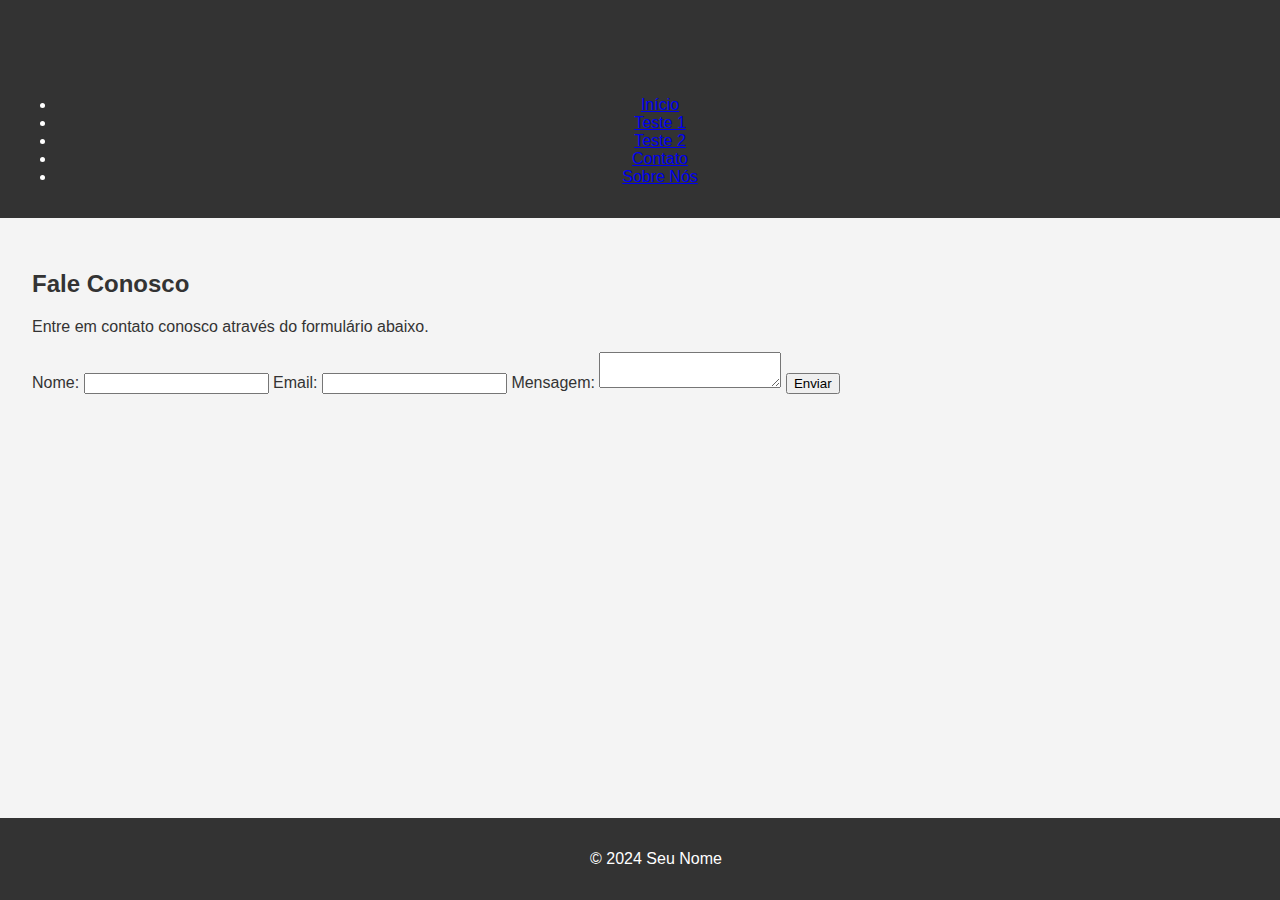
==== contato.html @ 8dd48e7d "Create contato.html" ====
<!DOCTYPE html>
<html lang="pt-BR">
<head>
    <meta charset="UTF-8">
    <meta name="viewport" content="width=device-width, initial-scale=1.0">
    <title>Contato</title>
    <link rel="stylesheet" href="styles.css">
</head>
<body>
    <header>
        <h1>Contato</h1>
        <nav>
            <ul>
                <li><a href="index.html">Início</a></li>
                <li><a href="teste1.html">Teste 1</a></li>
                <li><a href="teste2.html">Teste 2</a></li>
                <li><a href="contato.html">Contato</a></li>
                <li><a href="sobre.html">Sobre Nós</a></li>
            </ul>
        </nav>
    </header>
    <main>
        <section>
            <h2>Fale Conosco</h2>
            <p>Entre em contato conosco através do formulário abaixo.</p>
            <form action="#" method="post">
                <label for="name">Nome:</label>
                <input type="text" id="name" name="name" required>
                
                <label for="email">Email:</label>
                <input type="email" id="email" name="email" required>
                
                <label for="message">Mensagem:</label>
                <textarea id="message" name="message" required></textarea>
                
                <button type="submit">Enviar</button>
            </form>
        </section>
    </main>
    <footer>
        <p>© 2024 Seu Nome</p>
    </footer>
</body>
</html>
---- styles.css ----
body {
    font-family: Arial, sans-serif;
    margin: 0;
    padding: 0;
    background-color: #f4f4f4;
    color: #333;
}

header {
    background-color: #333;
    color: #fff;
    padding: 1em;
    text-align: center;
}

h1, h2 {
    color: #333;
}

main {
    padding: 2em;
}

footer {
    background-color: #333;
    color: #fff;
    text-align: center;
    padding: 1em;
    position: fixed;
    width: 100%;
    bottom: 0;
}
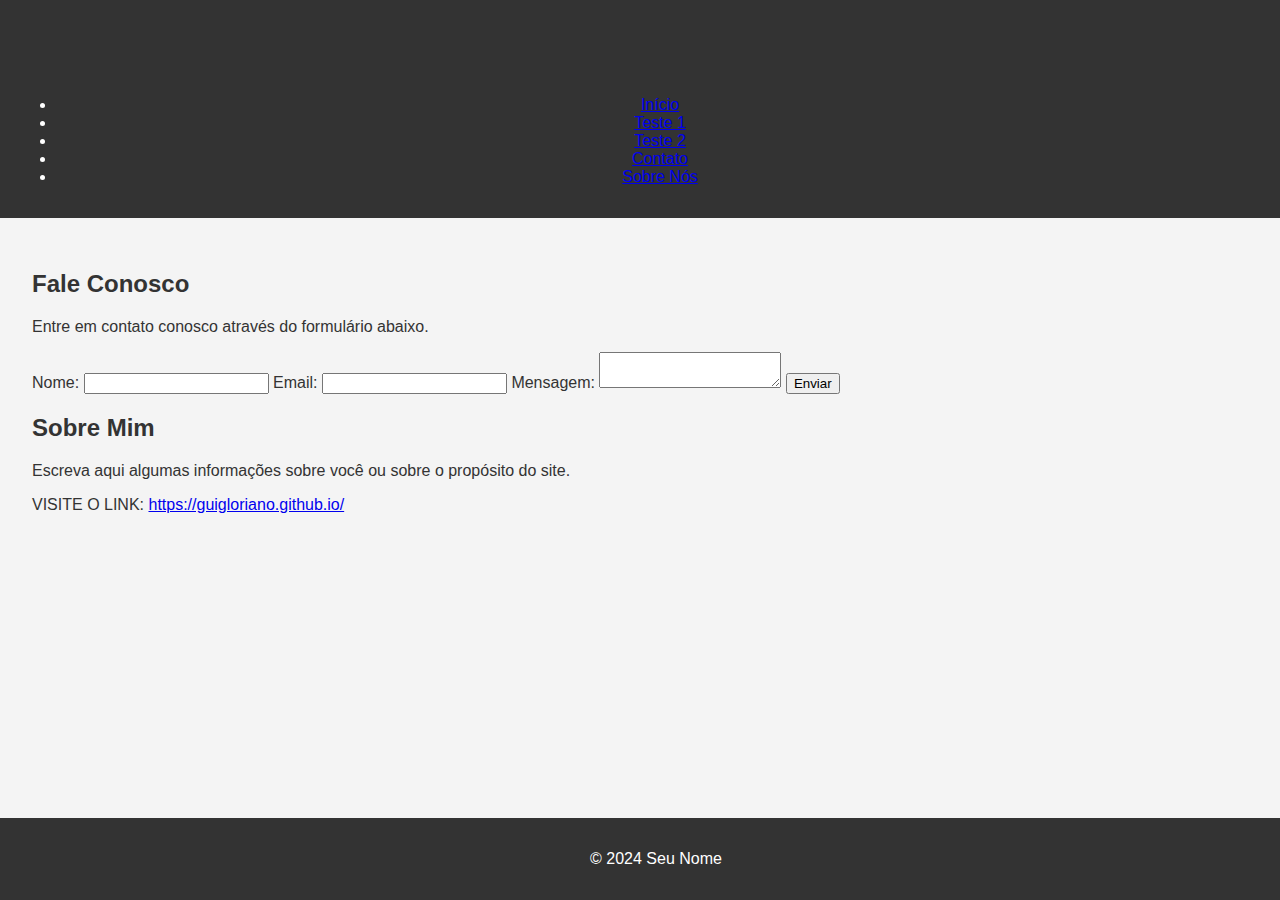
==== commit 35e9120f: "Update contato.html" ====
--- a/contato.html
+++ b/contato.html
@@ -3,10 +3,24 @@
 <head>
     <meta charset="UTF-8">
     <meta name="viewport" content="width=device-width, initial-scale=1.0">
-    <title>Contato</title>
+    <title>Meu Site no GitHub Pages</title>
     <link rel="stylesheet" href="styles.css">
+    
+    <!-- Google Tag Manager -->
+    <script>(function(w,d,s,l,i){w[l]=w[l]||[];w[l].push({'gtm.start':
+    new Date().getTime(),event:'gtm.js'});var f=d.getElementsByTagName(s)[0],
+    j=d.createElement(s),dl=l!='dataLayer'?'&l='+l:'';j.async=true;j.src=
+    'https://www.googletagmanager.com/gtm.js?id='+i+dl;f.parentNode.insertBefore(j,f);
+    })(window,document,'script','dataLayer','GTM-5RMXVXG6');</script>
+    <!-- End Google Tag Manager -->
 </head>
 <body>
+    <!-- Google Tag Manager (noscript) -->
+    <noscript><iframe src="https://www.googletagmanager.com/ns.html?id=GTM-5RMXVXG6"
+    height="0" width="0" style="display:none;visibility:hidden"></iframe></noscript>
+    <!-- End Google Tag Manager (noscript) -->
+
+    <!-- Navegação -->
     <header>
         <h1>Contato</h1>
         <nav>
@@ -36,6 +50,11 @@
                 <button type="submit">Enviar</button>
             </form>
         </section>
+        <section>
+            <h2>Sobre Mim</h2>
+            <p>Escreva aqui algumas informações sobre você ou sobre o propósito do site.</p>
+            <p>VISITE O LINK: <a href="https://guigloriano.github.io/" target="_blank">https://guigloriano.github.io/</a></p>
+        </section>
     </main>
     <footer>
         <p>© 2024 Seu Nome</p>
